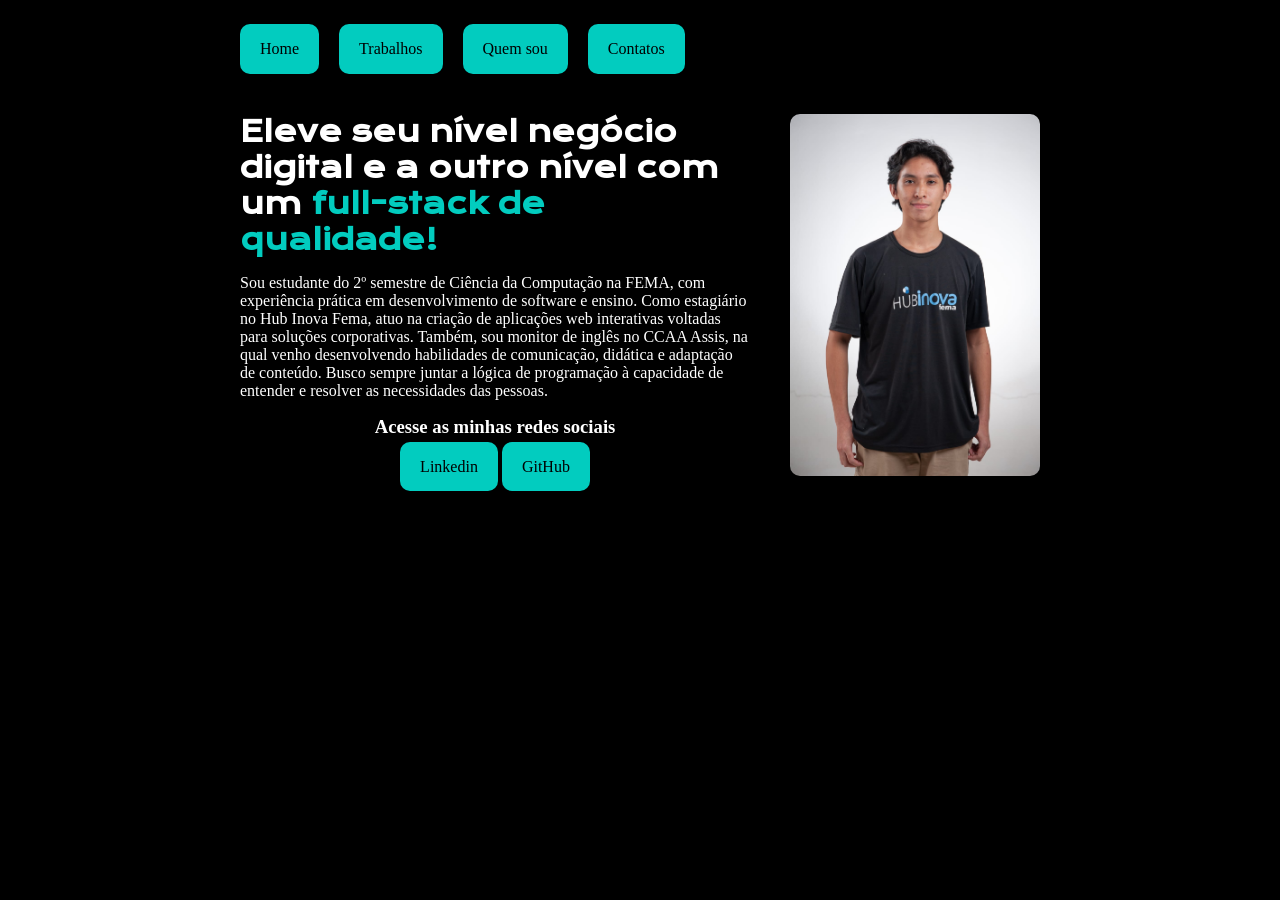
==== Html e Css/Aula 06/index.html @ c7507992 "Feat: Adicionar arquivos HTML e CSS para o portfólio pessoal" ====
<!DOCTYPE html>
<html lang="pt-BR">
  <head>
    <meta charset="UTF-8" />
    <meta name="viewport" content="width=device-width, initial-scale=1.0" />
    <title>Portfólio</title>
    <link rel="stylesheet" href="styles/style.css" />
    <style>
      @import url('https://fonts.googleapis.com/css2?family=Krona+One&family=Montserrat:ital,wght@0,100..900;1,100..900&display=swap');
    </style>
  </head>
  <body>
    <header class="cabecalho">
        <nav class="cabecalho_menu">
            <a class="cabecalho_menu_link" href="index.html">Home</a>
            <a class="cabecalho_menu_link" href="index.html">Trabalhos</a>
            <a class="cabecalho_menu_link" href="about.html">Quem sou</a>
            <a class="cabecalho_menu_link" href="index.html">Contatos</a>
        </nav>
    </header> 

    <main class="apresentacao">
      <section class="apresentacao_conteudo">
        <h1 class="apresentacao_conteudo_titulo">
          Eleve seu nível negócio digital e a outro nível com um <span>full-stack de qualidade!</span>
        </h1>

        <p class="apresentacao_conteudo_texto">
          Sou estudante do 2º semestre de Ciência da Computação na FEMA, com
          experiência prática em desenvolvimento de software e ensino. Como
          estagiário no Hub Inova Fema, atuo na criação de aplicações web
          interativas voltadas para soluções corporativas. Também, sou monitor
          de inglês no CCAA Assis, na qual venho desenvolvendo habilidades de
          comunicação, didática e adaptação de conteúdo. Busco sempre juntar a
          lógica de programação à capacidade de entender e resolver as
          necessidades das pessoas.
        </p>

        <div class="apresentacao_conteudo_links">
          <h3>Acesse as minhas redes sociais</h3>
          <div class="ancoras">
            <a
              href="https://linkedin.com/in/henrique-yuji-yamada"
              class="apresentacao_conteudo_links_link"
              target="_blank"
              >Linkedin</a
            >
            <a href="#" class="apresentacao_conteudo_links_link" target="_blank"
              >GitHub</a
            >
          </div>
        </div>
      </section>

      <figure class="minha_foto">
        <img
          src="assets/fotos henrique.jpeg"
          alt="Foto de henrique-yuji-yamada"
        />
      </figure>
    </main>

    <footer></footer>
  </body>
</html>
---- Html e Css/Aula 06/styles/style.css ----
* {
    margin: 0;
    padding: 0;
    box-sizing: border-box;
}

body {
    background-color: black;
    color: white;
    padding: 24px;
}

header {
    width: 100%;
    margin-bottom: 40px;
}

.apresentacao_conteudo_titulo{
    font-size: 28px;
    font-family: 'Krona One', sans-serif;
}

.cabecalho_menu {
    display: flex;
    gap: 20px;
    margin: auto;
    max-width: 800px;
}

.cabecalho_menu_link {
    background-color: #02CCBF;
    color: black;
    border-radius: 10px;
    padding: 16px 20px;
    text-decoration: none;
    transition: 250ms;
}

a:hover {
    background-color: #057c74;
}

.apresentacao_conteudo {
    display: flex;
    flex-direction: column;
    align-items: center;
    justify-content: center;
    gap: 16px;
}

.apresentacao_conteudo_titulo span{
    color: #02CCBF;
}

.apresentacao {
    display: flex;
    gap: 40px;
    margin: auto;
    max-width: 800px;
}

.apresentacao_conteudo_links {
    display: flex;
    flex-direction: column;
    gap: 20px;
    text-align: center;
}

.apresentacao_conteudo_links_link {
    color: black;
    background-color: #02CCBF;
    text-decoration: none;
    border-radius: 10px;
    padding: 16px 20px;
    transition: 250ms;
}

.apresentacao_conteudo_links_link:hover {
    background-color: #058a81;
}

.minha_foto img {
    width: 250px;
    border-radius: 10px;
}

.minha_foto {
    display: flex;
    align-items: center;
}
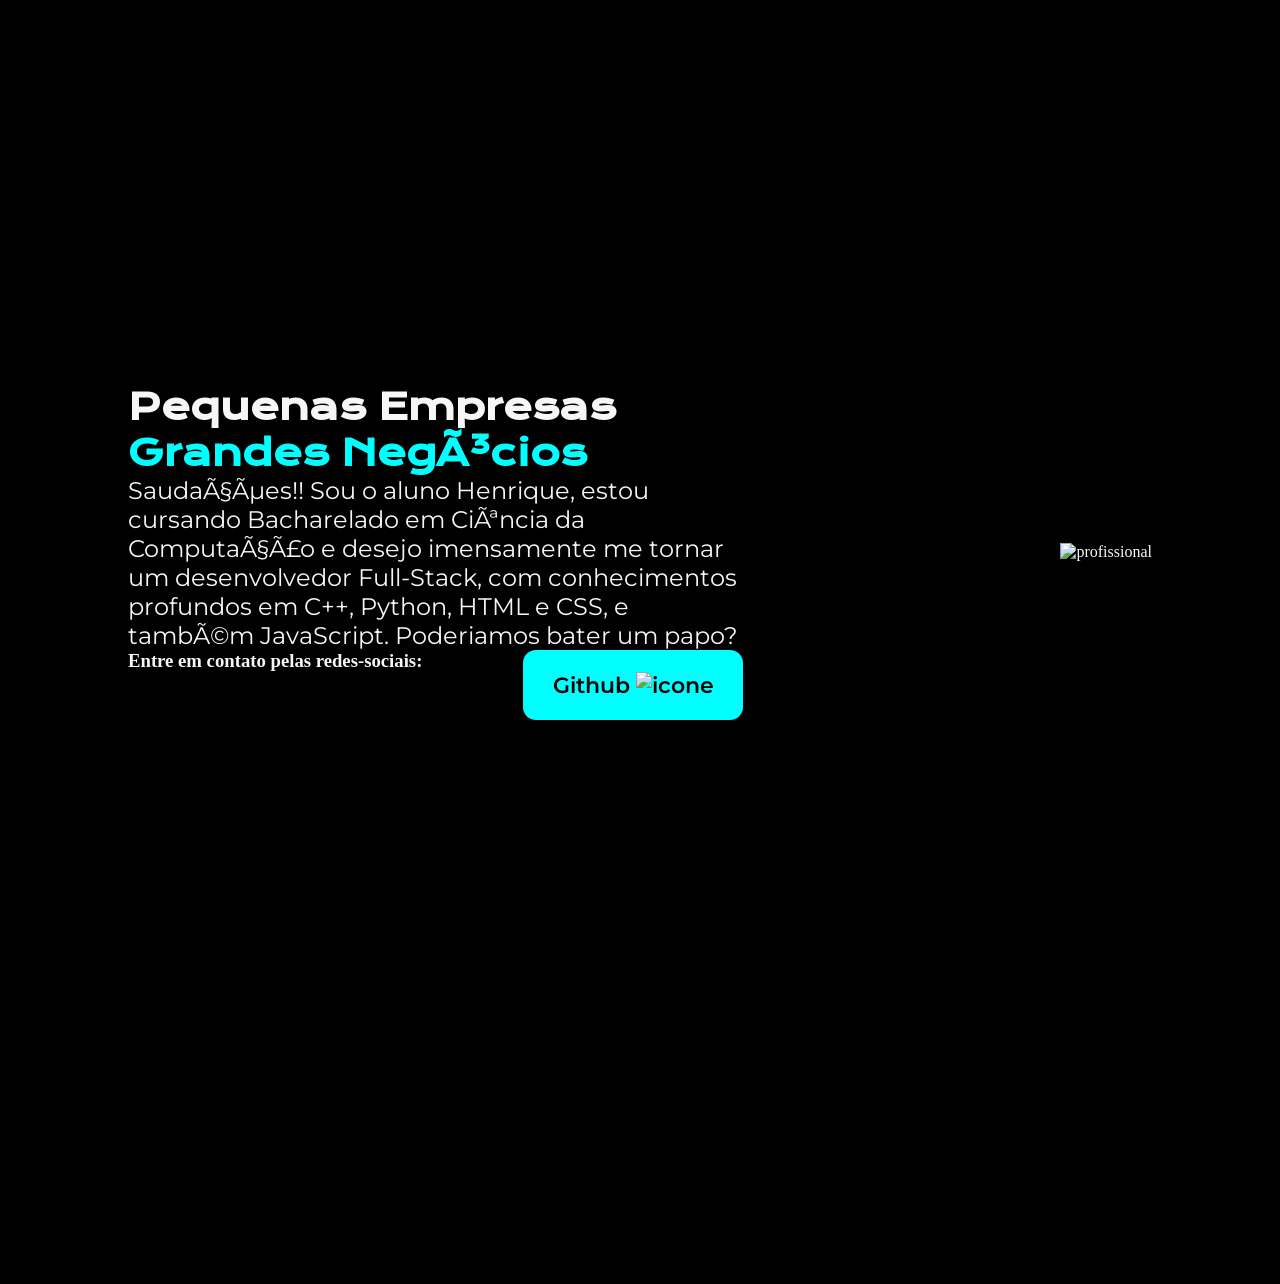
==== commit 2ab61a8d: "Feat: Adicionar estrutura HTML e estilos CSS para portfólio pessoal" ====
--- a/Html e Css/Aula 06/index.html
+++ b/Html e Css/Aula 06/index.html
@@ -1,65 +1,39 @@
 <!DOCTYPE html>
-<html lang="pt-BR">
-  <head>
-    <meta charset="UTF-8" />
-    <meta name="viewport" content="width=device-width, initial-scale=1.0" />
+<html lang="pt-br">
+<head>
+    <meta charset="ISO 8859-1">
+    <meta name="viewport" content="width=device-width, initial-scale=1.0">
     <title>Portfólio</title>
-    <link rel="stylesheet" href="styles/style.css" />
+    <link rel="stylesheet" href="style.css">
     <style>
-      @import url('https://fonts.googleapis.com/css2?family=Krona+One&family=Montserrat:ital,wght@0,100..900;1,100..900&display=swap');
-    </style>
-  </head>
-  <body>
-    <header class="cabecalho">
-        <nav class="cabecalho_menu">
-            <a class="cabecalho_menu_link" href="index.html">Home</a>
-            <a class="cabecalho_menu_link" href="index.html">Trabalhos</a>
-            <a class="cabecalho_menu_link" href="about.html">Quem sou</a>
-            <a class="cabecalho_menu_link" href="index.html">Contatos</a>
-        </nav>
-    </header> 
-
+@import url('https://fonts.googleapis.com/css2?family=Krona+One&family=Montserrat:ital,wght@0,100..900;1,100..900&display=swap');
+</style>
+</head>
+<body>
+    <header></header> 
+    <nav></nav>
+    <aside></aside>
     <main class="apresentacao">
-      <section class="apresentacao_conteudo">
-        <h1 class="apresentacao_conteudo_titulo">
-          Eleve seu nível negócio digital e a outro nível com um <span>full-stack de qualidade!</span>
-        </h1>
-
-        <p class="apresentacao_conteudo_texto">
-          Sou estudante do 2º semestre de Ciência da Computação na FEMA, com
-          experiência prática em desenvolvimento de software e ensino. Como
-          estagiário no Hub Inova Fema, atuo na criação de aplicações web
-          interativas voltadas para soluções corporativas. Também, sou monitor
-          de inglês no CCAA Assis, na qual venho desenvolvendo habilidades de
-          comunicação, didática e adaptação de conteúdo. Busco sempre juntar a
-          lógica de programação à capacidade de entender e resolver as
-          necessidades das pessoas.
-        </p>
-
-        <div class="apresentacao_conteudo_links">
-          <h3>Acesse as minhas redes sociais</h3>
-          <div class="ancoras">
-            <a
-              href="https://linkedin.com/in/henrique-yuji-yamada"
-              class="apresentacao_conteudo_links_link"
-              target="_blank"
-              >Linkedin</a
-            >
-            <a href="#" class="apresentacao_conteudo_links_link" target="_blank"
-              >GitHub</a
-            >
-          </div>
-        </div>
-      </section>
-
-      <figure class="minha_foto">
-        <img
-          src="assets/fotos henrique.jpeg"
-          alt="Foto de henrique-yuji-yamada"
-        />
-      </figure>
+        <section class="apresentacao_conteudo">
+            <H1 class="apresentacao_conteudo_titulo">
+                Pequenas Empresas 
+                <strong class="titulo">Grandes Negócios</strong>
+            </H1>
+    <p class="apresentacao_conteudo_texto">
+        Saudações!! Sou o aluno Henrique, estou cursando Bacharelado em Ciência da Computação e desejo imensamente me tornar um desenvolvedor Full-Stack, com conhecimentos profundos em C++, Python, HTML e CSS, e também JavaScript. Poderiamos bater um papo?
+    </p>
+    <div class="apresentacao_links">
+    <h3>
+        Entre em contato pelas redes-sociais:
+    </h3>
+    <a class="apresentacao_links_link"; href="https://github.com/GabrielGarcia0" target="_blank">Github <img src="C:\portfólio\assets\images\icons8-github-64.png" alt="icone"></a> 
+    </div>
+        </section>
+        
+    <figure>
+        <img src="C:\portfólio\assets\images\0menor.jpg" alt="profissional">
+    </figure>
     </main>
-
     <footer></footer>
-  </body>
-</html>
+</body>
+</html>
--- a/Html e Css/Aula 06/style.css
+++ b/Html e Css/Aula 06/style.css
@@ -0,0 +1,50 @@
+*{
+    margin: 0;
+    padding: 0;
+}
+body{
+    height: 100vh;
+    box-sizing: border-box;
+    background-color: #000000;
+    color: #f6f6f6;
+}
+strong{
+    color: aqua;
+}
+.titulo{
+    color: aqua;
+}
+.apresentacao{
+    display: flex;
+    flex-direction: row;
+    align-items: center;
+    justify-content: space-between;
+    margin: 30% 10% 30%;
+}
+.apresentacao_conteudo{
+    width: 615px;
+}
+.apresentacao_conteudo_titulo{
+    font-size: 36px;
+    font-family: 'Krona One', sans-serif;
+}
+.apresentacao_conteudo_texto{
+font-size: 24px;
+font-family: 'Montserrat', sans-serif;
+}
+.apresentacao_links{
+    display: flex;
+    justify-content: space-between;
+}
+.apresentacao_links_link{
+    background-color: aqua;
+    width: 220px;
+    text-align: center;
+    border-radius: 13px;
+    font-size: 22px;
+    font-weight: 600;
+    padding: 21.5px 0;
+    text-decoration: none;
+    color: #000000;
+    font-family: 'Montserrat', sans-serif;
+}
